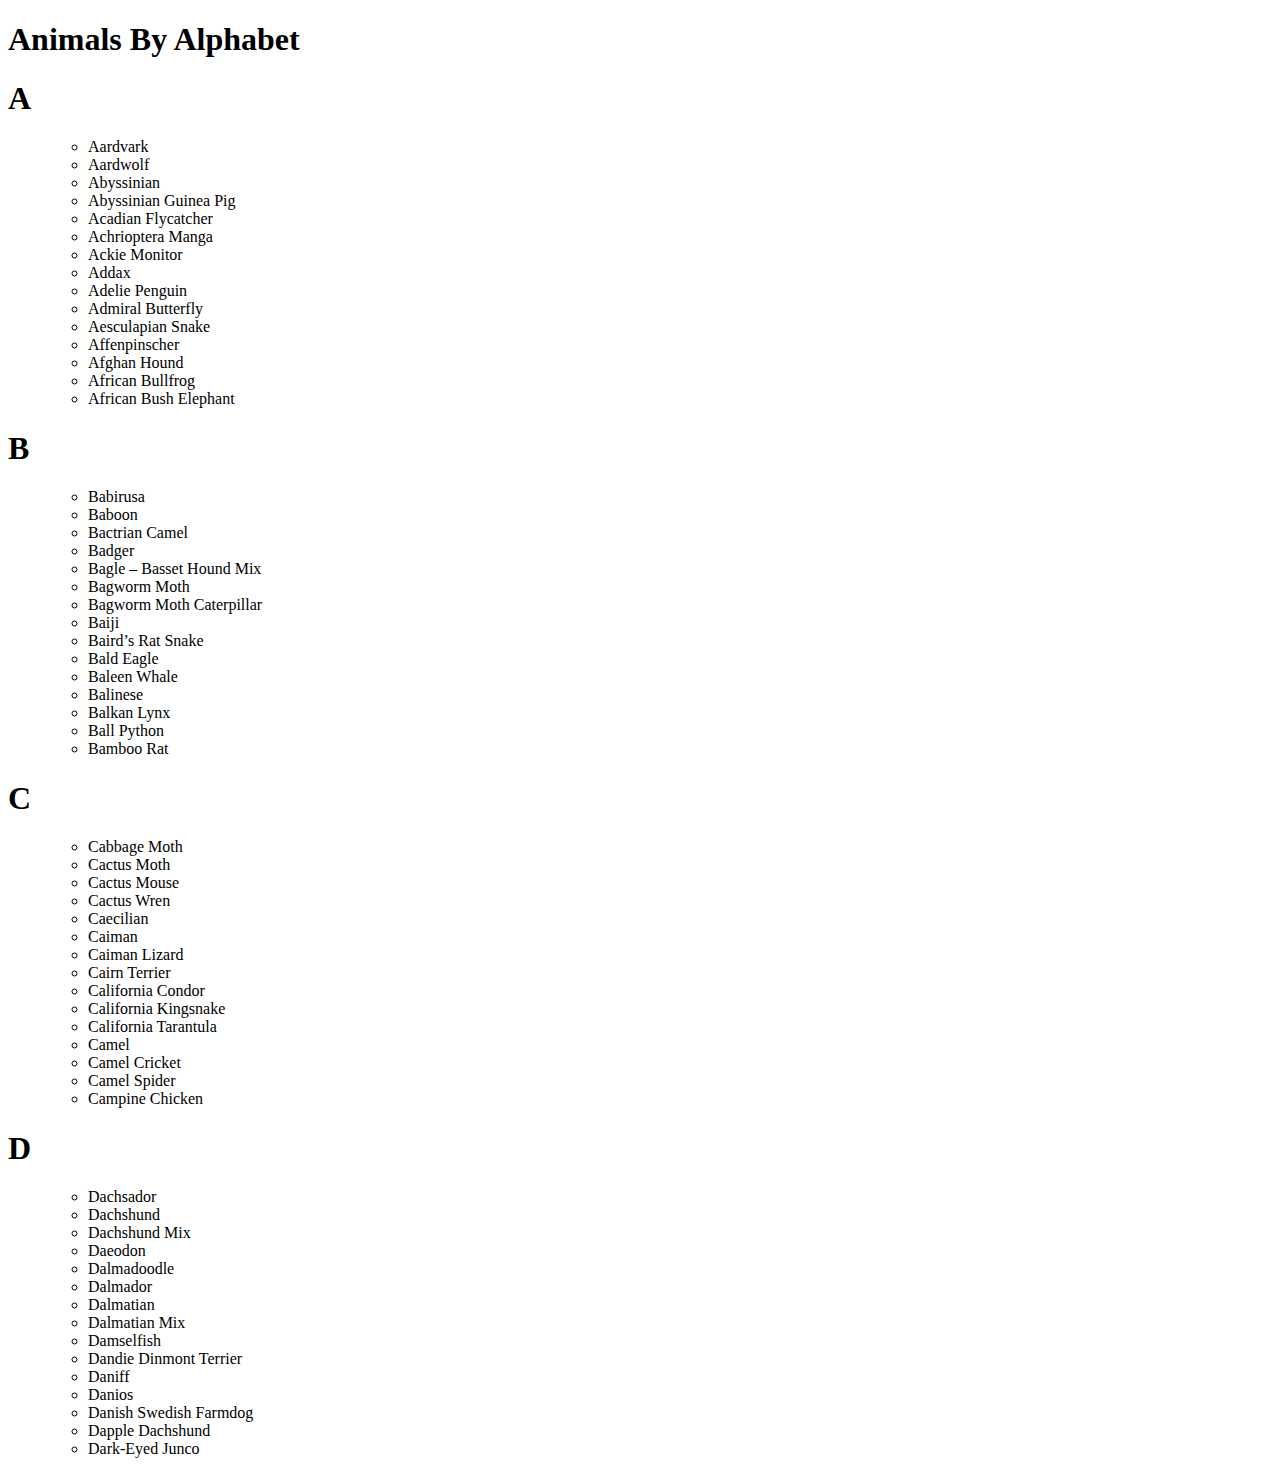
==== animal list task/index.html @ a865b0b4 "HTML file created and modified" ====
<!DOCTYPE html>
<html lang="en">
<head>
    <meta charset="UTF-8">
    <meta name="viewport" content="width=device-width, initial-scale=1.0">
    <title>Animal list task</title>
    <link rel="stylesheet" href="style.css">
</head>
<body>
    <div class="box">
        <h1>Animals By Alphabet</h1>
        <div class="boxofbig"><h1 class="Big">A</h1></div>
        <ul>
            <ul>
                <li>Aardvark</li>
                <li>Aardwolf</li>
                <li>Abyssinian</li>
                <li>Abyssinian Guinea Pig</li>
                <li>Acadian Flycatcher</li>
                <li>Achrioptera Manga</li>
                <li>Ackie Monitor</li>
                <li>Addax</li>
                <li>Adelie Penguin</li>
                <li>Admiral Butterfly</li>
                <li>Aesculapian Snake</li>
                <li>Affenpinscher</li>
                <li>Afghan Hound</li>
                <li>African Bullfrog</li>
                <li>African Bush Elephant</li>
                </ul>
        </ul>
        <div class="boxofbig"><h1 class="Big">B</h1></div>
        <ul>
            <ul>
                <li>Babirusa</li>
                <li>Baboon</li>
                <li>Bactrian Camel</li>
                <li>Badger</li>
                <li>Bagle – Basset Hound Mix</li>
                <li>Bagworm Moth</li>
                <li>Bagworm Moth Caterpillar</li>
                <li>Baiji</li>
                <li>Baird’s Rat Snake</li>
                <li>Bald Eagle</li>
                <li>Baleen Whale</li>
                <li>Balinese</li>
                <li>Balkan Lynx</li>
                <li>Ball Python</li>
                <li>Bamboo Rat</li>
                </ul>
        </ul>
        <div class="boxofbig"><h1 class="Big">C</h1></div>
        <ul>
            <ul>
                <li>Cabbage Moth</li>
                <li>Cactus Moth</li>
                <li>Cactus Mouse</li>
                <li>Cactus Wren</li>
                <li>Caecilian</li>
                <li>Caiman</li>
                <li>Caiman Lizard</li>
                <li>Cairn Terrier</li>
                <li>California Condor</li>
                <li>California Kingsnake</li>
                <li>California Tarantula</li>
                <li>Camel</li>
                <li>Camel Cricket</li>
                <li>Camel Spider</li>
                <li>Campine Chicken</li>
                </ul>
        </ul>
        <div class="boxofbig"><h1 class="Big">D</h1></div>
        <ul>
            <ul>
                <li>Dachsador</li>
                <li>Dachshund</li>
                <li>Dachshund Mix</li>
                <li>Daeodon</li>
                <li>Dalmadoodle</li>
                <li>Dalmador</li>
                <li>Dalmatian</li>
                <li>Dalmatian Mix</li>
                <li>Damselfish</li>
                <li>Dandie Dinmont Terrier</li>
                <li>Daniff</li>
                <li>Danios</li>
                <li>Danish Swedish Farmdog</li>
                <li>Dapple Dachshund</li>
                <li>Dark-Eyed Junco</li>
                </ul>
        </ul>
    </div>
</body>
</html>
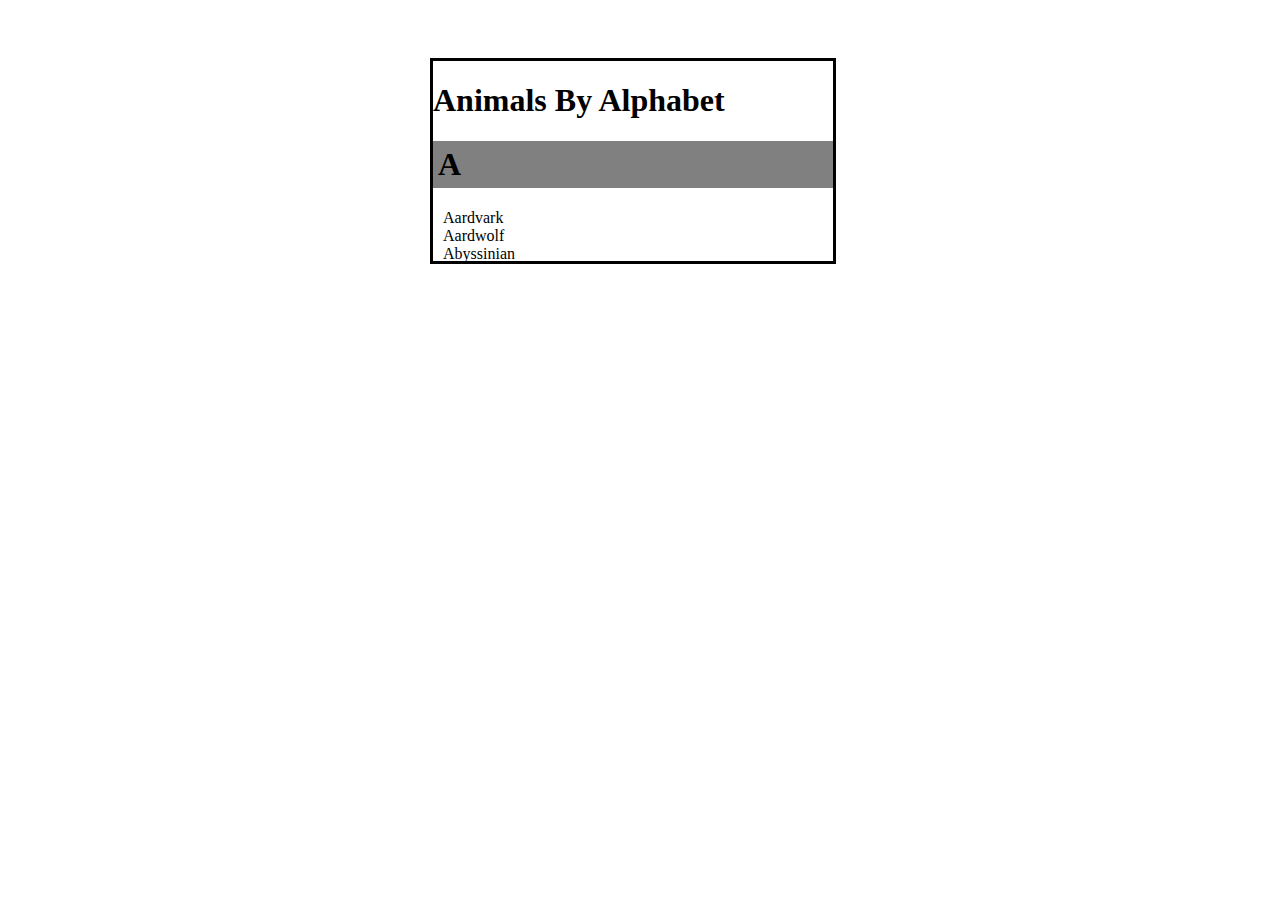
==== commit f18a380c: "HTML file modified" ====
--- a/animal list task/index.html
+++ b/animal list task/index.html
@@ -1,94 +1,94 @@
 <!DOCTYPE html>
 <html lang="en">
-<head>
-    <meta charset="UTF-8">
-    <meta name="viewport" content="width=device-width, initial-scale=1.0">
+  <head>
+    <meta charset="UTF-8" />
+    <meta name="viewport" content="width=device-width, initial-scale=1.0" />
     <title>Animal list task</title>
-    <link rel="stylesheet" href="style.css">
-</head>
-<body>
+    <link rel="stylesheet" href="style.css" />
+  </head>
+  <body>
     <div class="box">
-        <h1>Animals By Alphabet</h1>
-        <div class="boxofbig"><h1 class="Big">A</h1></div>
+      <h1>Animals By Alphabet</h1>
+      <div class="boxofbig"><h1 class="Big">A</h1></div>
+      <ul>
         <ul>
-            <ul>
-                <li>Aardvark</li>
-                <li>Aardwolf</li>
-                <li>Abyssinian</li>
-                <li>Abyssinian Guinea Pig</li>
-                <li>Acadian Flycatcher</li>
-                <li>Achrioptera Manga</li>
-                <li>Ackie Monitor</li>
-                <li>Addax</li>
-                <li>Adelie Penguin</li>
-                <li>Admiral Butterfly</li>
-                <li>Aesculapian Snake</li>
-                <li>Affenpinscher</li>
-                <li>Afghan Hound</li>
-                <li>African Bullfrog</li>
-                <li>African Bush Elephant</li>
-                </ul>
+          <li>Aardvark</li>
+          <li>Aardwolf</li>
+          <li>Abyssinian</li>
+          <li>Abyssinian Guinea Pig</li>
+          <li>Acadian Flycatcher</li>
+          <li>Achrioptera Manga</li>
+          <li>Ackie Monitor</li>
+          <li>Addax</li>
+          <li>Adelie Penguin</li>
+          <li>Admiral Butterfly</li>
+          <li>Aesculapian Snake</li>
+          <li>Affenpinscher</li>
+          <li>Afghan Hound</li>
+          <li>African Bullfrog</li>
+          <li>African Bush Elephant</li>
         </ul>
-        <div class="boxofbig"><h1 class="Big">B</h1></div>
+      </ul>
+      <div class="boxofbig"><h1 class="Big">B</h1></div>
+      <ul>
         <ul>
-            <ul>
-                <li>Babirusa</li>
-                <li>Baboon</li>
-                <li>Bactrian Camel</li>
-                <li>Badger</li>
-                <li>Bagle – Basset Hound Mix</li>
-                <li>Bagworm Moth</li>
-                <li>Bagworm Moth Caterpillar</li>
-                <li>Baiji</li>
-                <li>Baird’s Rat Snake</li>
-                <li>Bald Eagle</li>
-                <li>Baleen Whale</li>
-                <li>Balinese</li>
-                <li>Balkan Lynx</li>
-                <li>Ball Python</li>
-                <li>Bamboo Rat</li>
-                </ul>
+          <li>Babirusa</li>
+          <li>Baboon</li>
+          <li>Bactrian Camel</li>
+          <li>Badger</li>
+          <li>Bagle – Basset Hound Mix</li>
+          <li>Bagworm Moth</li>
+          <li>Bagworm Moth Caterpillar</li>
+          <li>Baiji</li>
+          <li>Baird’s Rat Snake</li>
+          <li>Bald Eagle</li>
+          <li>Baleen Whale</li>
+          <li>Balinese</li>
+          <li>Balkan Lynx</li>
+          <li>Ball Python</li>
+          <li>Bamboo Rat</li>
         </ul>
-        <div class="boxofbig"><h1 class="Big">C</h1></div>
+      </ul>
+      <div class="boxofbig"><h1 class="Big">C</h1></div>
+      <ul>
         <ul>
-            <ul>
-                <li>Cabbage Moth</li>
-                <li>Cactus Moth</li>
-                <li>Cactus Mouse</li>
-                <li>Cactus Wren</li>
-                <li>Caecilian</li>
-                <li>Caiman</li>
-                <li>Caiman Lizard</li>
-                <li>Cairn Terrier</li>
-                <li>California Condor</li>
-                <li>California Kingsnake</li>
-                <li>California Tarantula</li>
-                <li>Camel</li>
-                <li>Camel Cricket</li>
-                <li>Camel Spider</li>
-                <li>Campine Chicken</li>
-                </ul>
+          <li>Cabbage Moth</li>
+          <li>Cactus Moth</li>
+          <li>Cactus Mouse</li>
+          <li>Cactus Wren</li>
+          <li>Caecilian</li>
+          <li>Caiman</li>
+          <li>Caiman Lizard</li>
+          <li>Cairn Terrier</li>
+          <li>California Condor</li>
+          <li>California Kingsnake</li>
+          <li>California Tarantula</li>
+          <li>Camel</li>
+          <li>Camel Cricket</li>
+          <li>Camel Spider</li>
+          <li>Campine Chicken</li>
         </ul>
-        <div class="boxofbig"><h1 class="Big">D</h1></div>
+      </ul>
+      <div class="boxofbig"><h1 class="Big">D</h1></div>
+      <ul>
         <ul>
-            <ul>
-                <li>Dachsador</li>
-                <li>Dachshund</li>
-                <li>Dachshund Mix</li>
-                <li>Daeodon</li>
-                <li>Dalmadoodle</li>
-                <li>Dalmador</li>
-                <li>Dalmatian</li>
-                <li>Dalmatian Mix</li>
-                <li>Damselfish</li>
-                <li>Dandie Dinmont Terrier</li>
-                <li>Daniff</li>
-                <li>Danios</li>
-                <li>Danish Swedish Farmdog</li>
-                <li>Dapple Dachshund</li>
-                <li>Dark-Eyed Junco</li>
-                </ul>
+          <li>Dachsador</li>
+          <li>Dachshund</li>
+          <li>Dachshund Mix</li>
+          <li>Daeodon</li>
+          <li>Dalmadoodle</li>
+          <li>Dalmador</li>
+          <li>Dalmatian</li>
+          <li>Dalmatian Mix</li>
+          <li>Damselfish</li>
+          <li>Dandie Dinmont Terrier</li>
+          <li>Daniff</li>
+          <li>Danios</li>
+          <li>Danish Swedish Farmdog</li>
+          <li>Dapple Dachshund</li>
+          <li>Dark-Eyed Junco</li>
         </ul>
+      </ul>
     </div>
-</body>
-</html>+  </body>
+</html>
--- a/animal list task/style.css
+++ b/animal list task/style.css
@@ -0,0 +1,23 @@
+.box{
+    height: 200px;
+    width: 400px;
+    border: 3px black solid;
+    overflow-y: scroll;
+    position: relative;
+    left: calc(50% - 210px);
+    top: 50px;
+}
+.Big{
+    background-color: gray;
+    padding:5px;
+    position: sticky;
+}
+.boxofbig{
+    position: sticky;
+    top: 0;
+}
+li{
+    list-style-type: none;
+    text-indent: -70px;
+}
+
